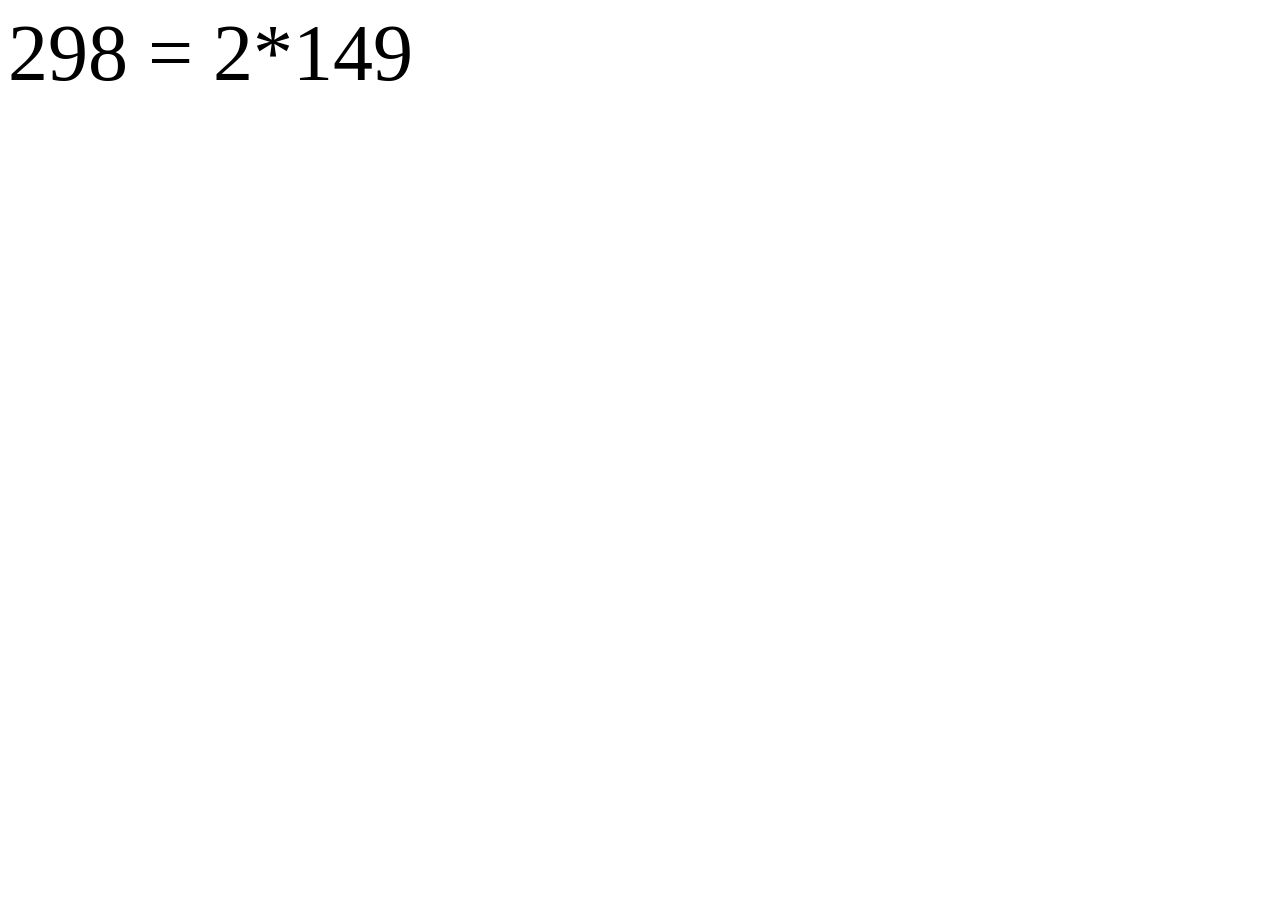
==== factor-clock.html @ a2cf1daf "Create factor-clock.html" ====
<!DOCTYPE html>
<html>
	<head>
		<meta charset="UTF-8">
		<title>素因数分解・時計</title>
		<style>
			#clock{font-size:80px;}
		</style>
	</head>

	<body>
		<div id="clock"></div>
		<script>
			function showClock() {
			// 1. 現在時刻を取得
        let now = new Date();
        let h = now.getHours();
        let m = now.getMinutes();
        let s = now.getSeconds();
    
    // 2. 表示の整形 (1桁の数字の前に0をつける)
        h = h*60;
    	m = (h+m)*60;
    	s = s+m;
    	s = s%1000
    
    
	let x=0;
	for(let kk=2; kk<s; kk++){
		if(s%kk==0){x++;}
		}
	if(x==0){x=",sso"}else{x=",ggo"}

	function amari(a){
		for(let k=2; k<=a; k++){
				if(a%k===0){return k; }
			}
		}
		

	function soin(aa2){
		if(aa2<=1){return aa2;}else{
			let aaa=[aa2];
			let a4=""
			for(let i=0; aaa[i]!==1; i++){
				a4=a4+amari(aaa[i]);
				let i2=i+1;
				aaa[i2]=aaa[i]/amari(aaa[i]);
				if(aaa[i2]!==1){
					a4=a4+"*";
				}else{
					return a4;
				}
			}
			}
		}
		
		x=soin(s);

    // 3. HTMLに表示    
	    document.getElementById("clock").innerHTML =s+" = "+x;
    }
    
    // 4. 1秒ごとにshowClock関数を呼び出す
    setInterval(showClock, 1000);

	// 初回kousinnji表示用
		showClock();
		
		</script>
	</body>
</html>
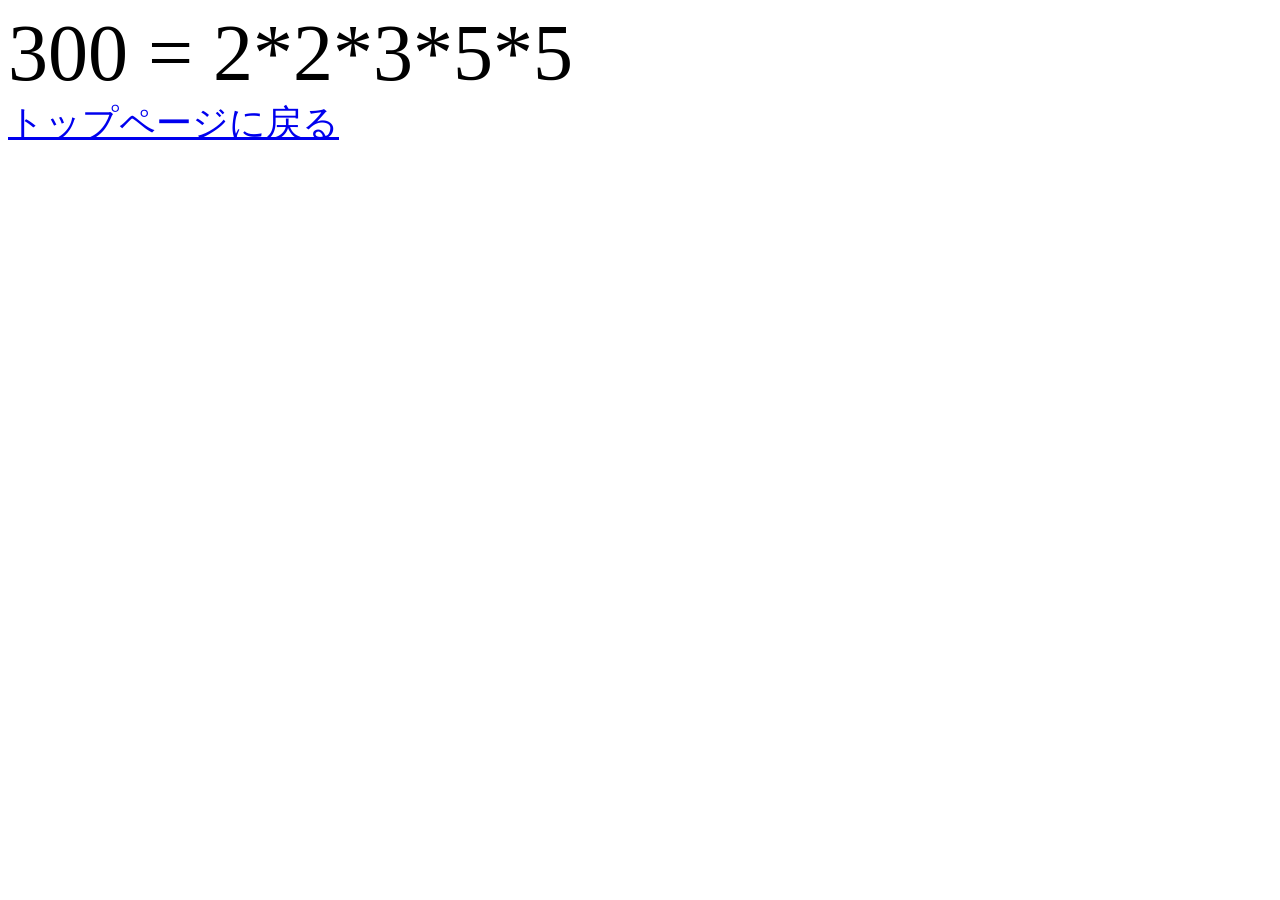
==== commit 1c5584f9: "Update factor-clock.html" ====
--- a/factor-clock.html
+++ b/factor-clock.html
@@ -68,6 +68,8 @@
 		showClock();
 		
 		</script>
+
+		<a href="index.html" style="font-size: 36px;">トップページに戻る</a>
 	</body>
 </html>
 
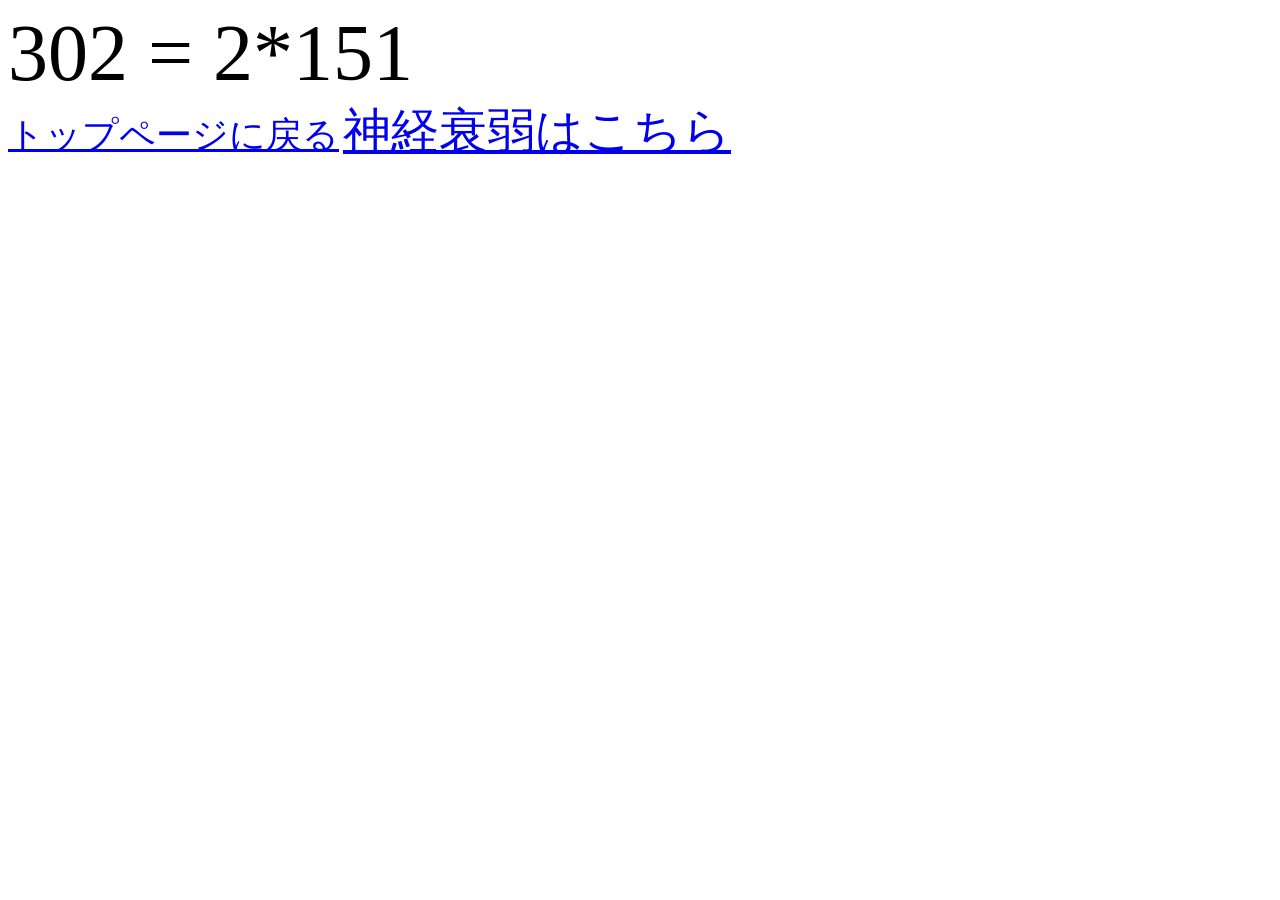
==== commit 0145dbed: "Update factor-clock.html" ====
--- a/factor-clock.html
+++ b/factor-clock.html
@@ -70,6 +70,8 @@
 		</script>
 
 		<a href="index.html" style="font-size: 36px;">トップページに戻る</a>
+		<a href="memory-game.html" style="font-size: 48px;">神経衰弱はこちら</a>
+    
 	</body>
 </html>
 
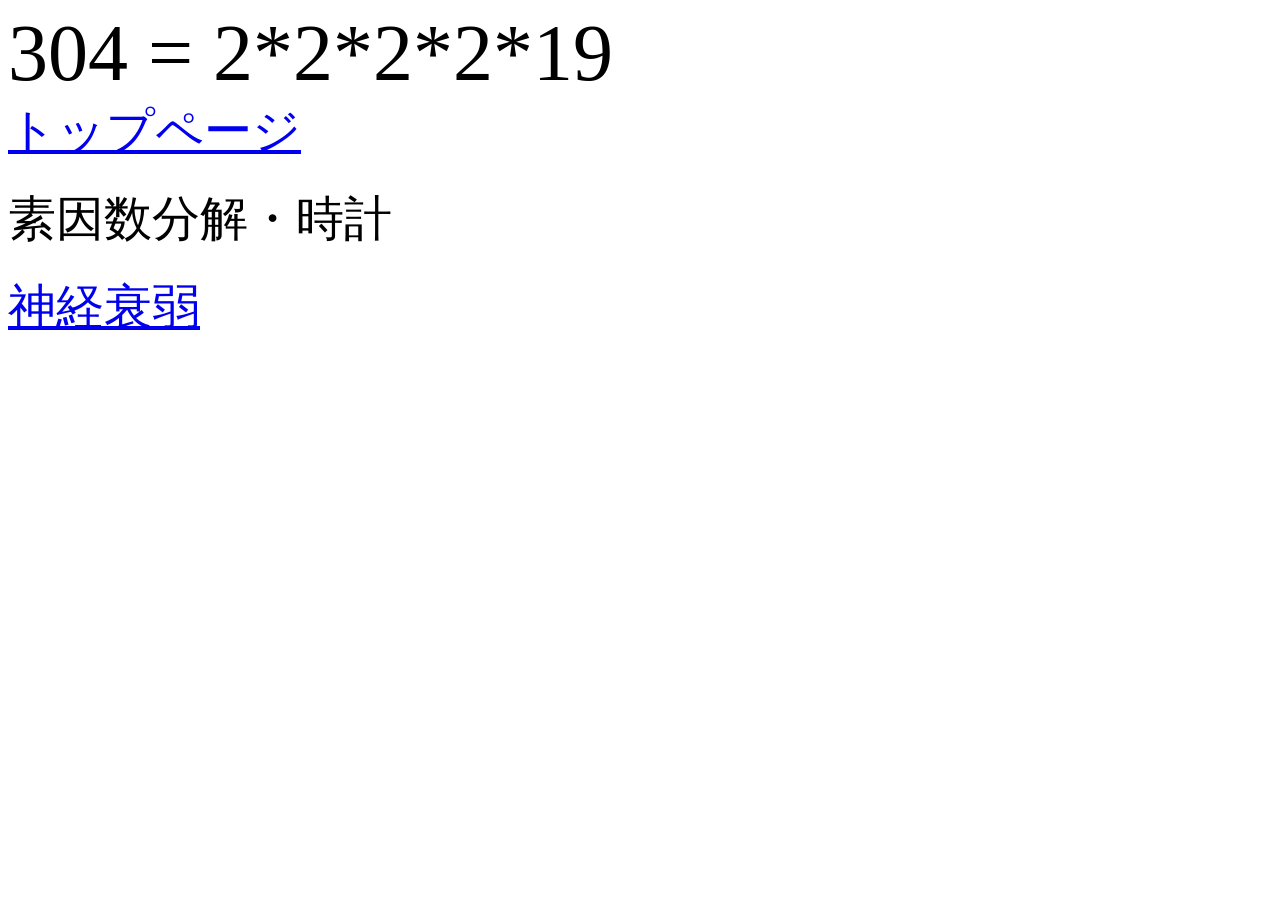
==== commit 9d53c822: "Update factor-clock.html" ====
--- a/factor-clock.html
+++ b/factor-clock.html
@@ -3,6 +3,8 @@
 	<head>
 		<meta charset="UTF-8">
 		<title>素因数分解・時計</title>
+		<link rel="stylesheet" href="style.css">
+    
 		<style>
 			#clock{font-size:80px;}
 		</style>
@@ -69,8 +71,11 @@
 		
 		</script>
 
-		<a href="index.html" style="font-size: 36px;">トップページに戻る</a>
-		<a href="memory-game.html" style="font-size: 48px;">神経衰弱はこちら</a>
+    <div class="links">    
+        <a href="index.html">トップページ</a>
+        <span>素因数分解・時計</span>
+        <a href="memory-game.html">神経衰弱</a>
+    </div>
     
 	</body>
 </html>
--- a/style.css
+++ b/style.css
@@ -0,0 +1,10 @@
+.links {
+    text-align: left;
+}
+
+.links a,
+.links span {
+    display: block;
+    font-size: 48px;
+    margin-bottom: 24px;
+}
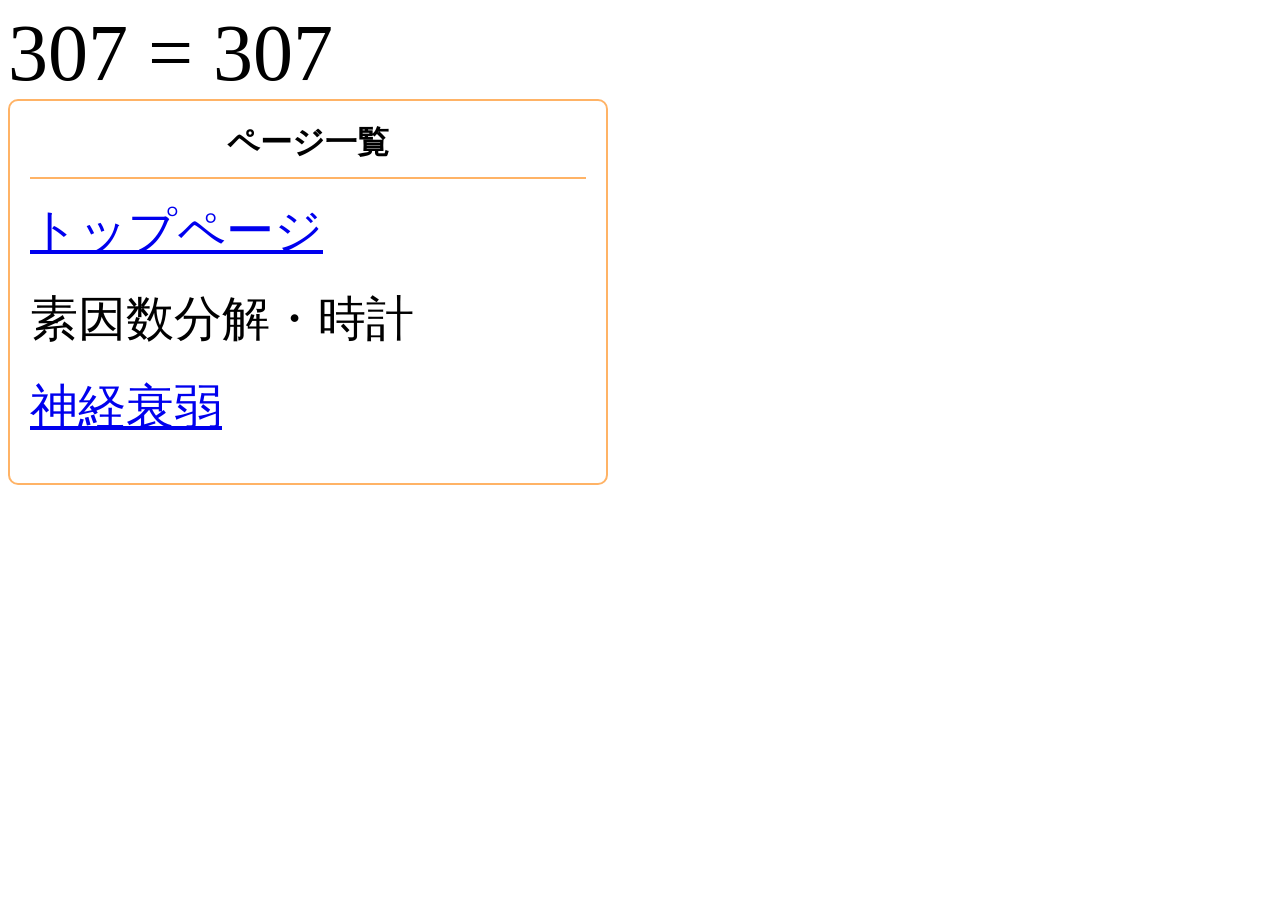
==== commit 37f44982: "Update factor-clock.html" ====
--- a/factor-clock.html
+++ b/factor-clock.html
@@ -72,6 +72,7 @@
 		</script>
 
     <div class="links">    
+		<div class="links-title">ページ一覧</div>
         <a href="index.html">トップページ</a>
         <span>素因数分解・時計</span>
         <a href="memory-game.html">神経衰弱</a>
--- a/style.css
+++ b/style.css
@@ -1,5 +1,22 @@
 .links {
+    clear: both;
+    width: 600px;
+    box-sizing: border-box;
+    padding: 20px;
+    margin-left: 0;
+    margin-right: auto;
+    border: 2px solid #FFB366;
+    border-radius: 10px;
     text-align: left;
+}
+
+.links-title {
+    font-size: 32px;
+    font-weight: bold;
+    text-align: center;
+    padding-bottom: 12px;
+    margin-bottom: 20px;
+    border-bottom: 2px solid #FFB366;
 }
 
 .links a,
